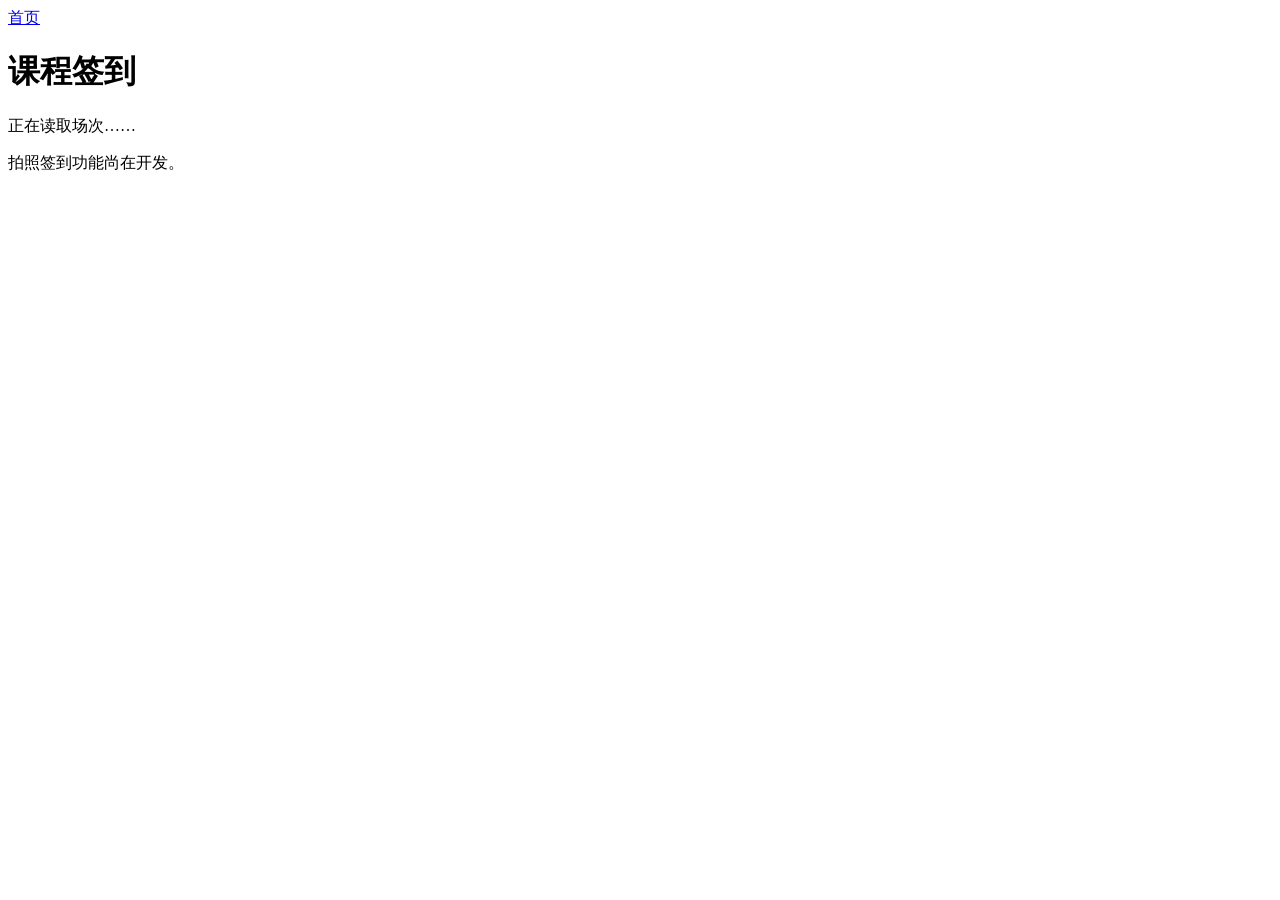
==== web/checkin.html @ c60f4409 "feat: complete P4-03 session management and public entry pages" ====
<!doctype html><html lang="zh-CN"><head><meta charset="utf-8"><meta name="viewport" content="width=device-width,initial-scale=1"><title>课程签到</title><link rel="stylesheet" href="/assets/styles.css"><script type="module" src="/assets/checkin.js"></script></head><body><main><nav><a href="/">首页</a></nav><h1 id="title">课程签到</h1><section id="session-info"><p id="details">正在读取场次……</p></section><p id="message" role="status">拍照签到功能尚在开发。</p></main></body></html>
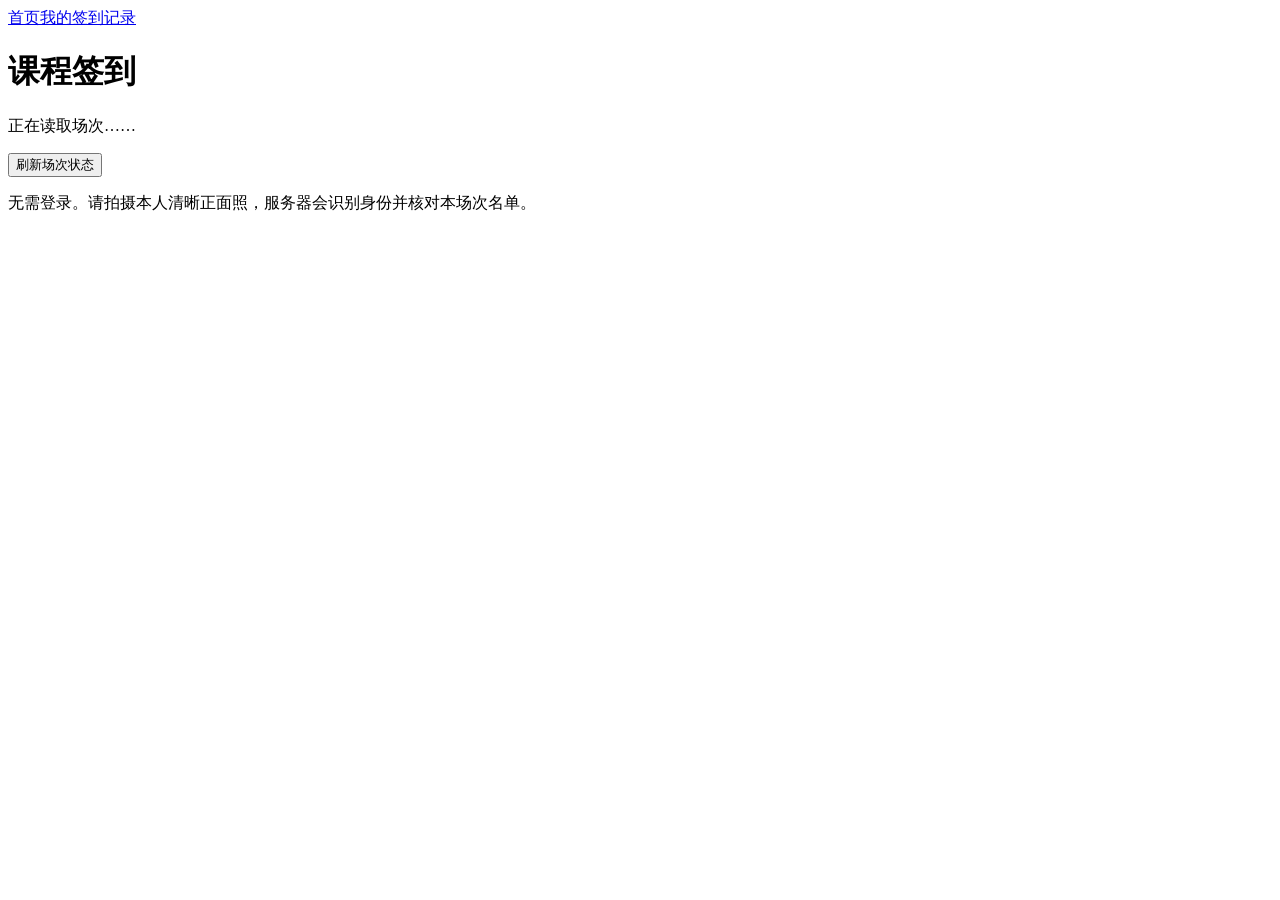
==== commit c97580b9: "feat: complete P5-04 anonymous checkin and records pages" ====
--- a/web/checkin.html
+++ b/web/checkin.html
@@ -1 +1,8 @@
-<!doctype html><html lang="zh-CN"><head><meta charset="utf-8"><meta name="viewport" content="width=device-width,initial-scale=1"><title>课程签到</title><link rel="stylesheet" href="/assets/styles.css"><script type="module" src="/assets/checkin.js"></script></head><body><main><nav><a href="/">首页</a></nav><h1 id="title">课程签到</h1><section id="session-info"><p id="details">正在读取场次……</p></section><p id="message" role="status">拍照签到功能尚在开发。</p></main></body></html>
+<!doctype html>
+<html lang="zh-CN"><head><meta charset="utf-8"><meta name="viewport" content="width=device-width,initial-scale=1"><title>课程签到</title><link rel="stylesheet" href="/assets/styles.css"><script type="module" src="/assets/checkin.js"></script></head>
+<body><main><nav><a href="/">首页</a><a href="/records.html">我的签到记录</a></nav>
+<h1 id="title">课程签到</h1><section><p id="details">正在读取场次……</p><p id="countdown" class="hint"></p><button id="refresh" type="button">刷新场次状态</button></section>
+<p>无需登录。请拍摄本人清晰正面照，服务器会识别身份并核对本场次名单。</p>
+<form id="checkin-form" hidden><label>签到照片<input name="photo" type="file" accept="image/jpeg,image/png" capture="user" required></label><p class="hint">仅支持 JPEG/PNG，最大 8 MiB。照片中只能有一人。</p><img id="preview" class="preview" alt="签到照片预览" hidden><button id="submit">上传并签到</button></form>
+<p id="message" role="status"></p><button id="resume" type="button" hidden>继续查询签到结果</button>
+</main></body></html>
